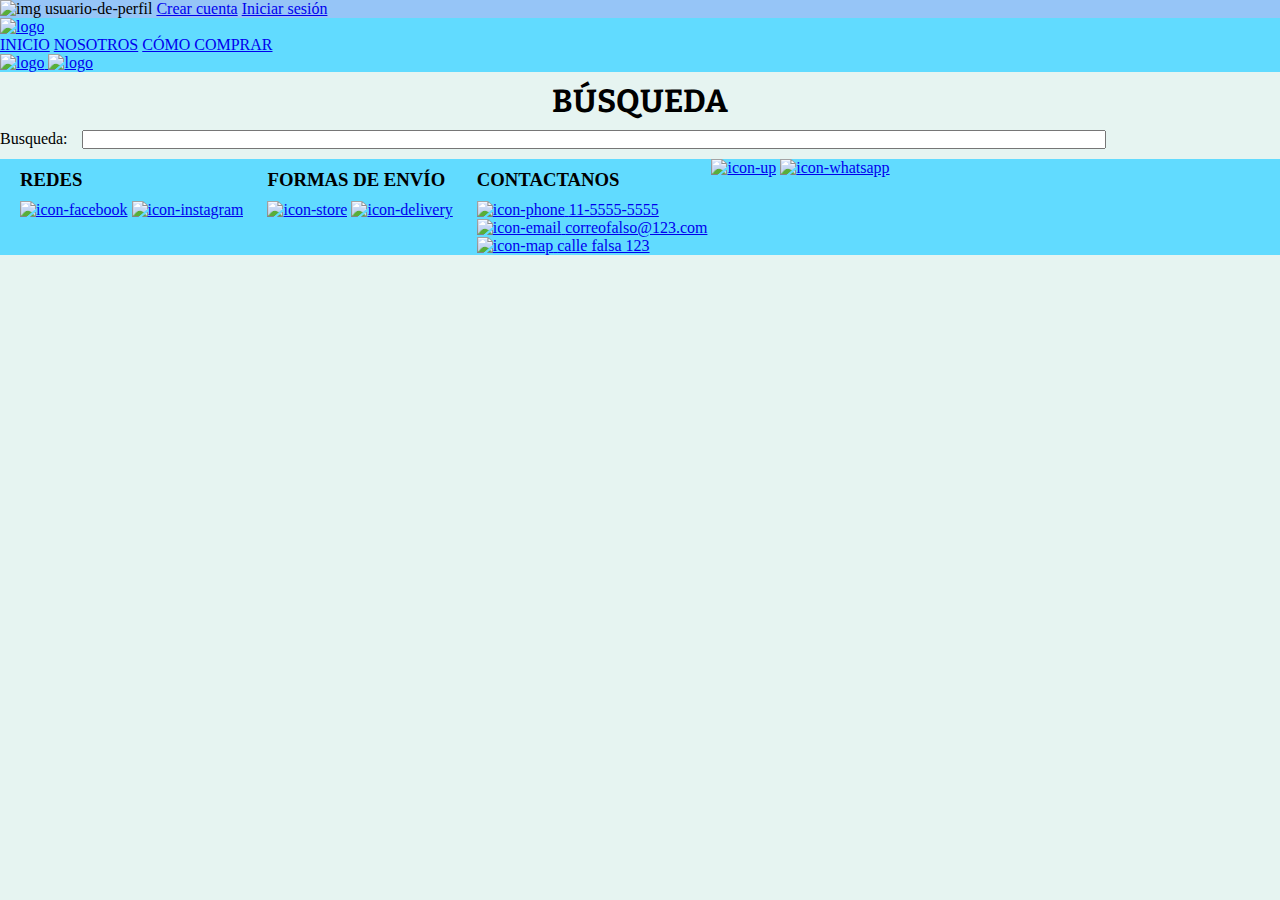
==== Proyecto/SegundaPre-Entrega/pages/busqueda.html @ 3b4796c4 "Se agregan archivos para comenzar segunda pre-entrega" ====
<!DOCTYPE html>
<html lang="en">
<head>
    <meta charset="UTF-8">
    <meta name="viewport" content="width=device-width, initial-scale=1.0">
    <title>Buscar</title>
    <link rel="stylesheet" href="../styles/style.css">
    <link rel="shortcut icon" href="../images/favicon.ico" type="image/x-icon">
    <link rel="preconnect" href="https://fonts.googleapis.com">
    <link rel="preconnect" href="https://fonts.gstatic.com" crossorigin>
    <link href="https://fonts.googleapis.com/css2?family=Bitter:ital,wght@1,400;1,700&display=swap" rel="stylesheet">
</head>
<body>
    <header>
        <div class = "bar-log">
            <img src="../images/usuario-de-perfil.png" alt="img usuario-de-perfil">
            <a href="./crear_usuario.html">Crear cuenta</a>
            <a href="./ingresar-usuario.html">Iniciar sesión</a>
        </div>
        <div class = "bar-menu-izquierda">
            <a href="../index.html">
                <img src="../images/logo.png" alt="logo">
            </a>
            <ul>
                <li><a href="../index.html">INICIO</a></li>
                <li><a href="./nosotros.html">NOSOTROS</a></li>
                <li><a href="./como_comprar.html">CÓMO COMPRAR</a></li>
            </ul>
        </div>
        <div class = "bar-menu-derecha">
            <a href="./busqueda.html">
                <img src="../images/lupa.png" alt="logo">
            </a>
            <a href="carrito_de_compra.html">
                <img src="../images/carrito-de-compras.png" alt="logo">
            </a>
        </div>
    </header>
    <main>
        <h1 id = "inicio-de-pag">BÚSQUEDA</h1>
        <form action="">
            <label for="busqueda">Busqueda:</label>
            <input class = "barra-busqueda" type="text" name="busqueda">
        </form>
    </main>
    <footer>
        <div class="box-redes">
            <h3>REDES</h3>
            <a href="./nosotros.html#info-contacto"><img src="../images/facebook.png" alt="icon-facebook"></a>
            <a href="./nosotros.html#info-contacto"><img src="../images/instagram.png" alt="icon-instagram"></a>
        </div>
        <div class="box-formas-de-envio">
            <h3>FORMAS DE ENVÍO</h3>
            <a href="./nosotros.html#info-sucursales"><img src="../images/tienda.png" alt="icon-store"></a>
            <a href="./nosotros.html#info-costos-de-envio"><img src="../images/furgoneta-de-reparto.png" alt="icon-delivery"></a>
        </div>
        <div class="box-contacto">
            <h3>CONTACTANOS</h3>
            <li>
                <a href="./nosotros.html#info-contacto">
                    <img src="../images/telefono.png" alt="icon-phone">
                    <span>11-5555-5555</span>
                </a>
            </li>
            <li>
                <a href="./nosotros.html#info-contacto">
                    <img src="../images/correo-electronico.png" alt="icon-email">
                    <span>correofalso@123.com</span>
                </a>
            </li>
            <li>
                <a href="./nosotros.html#info-sucursales">
                    <img src="../images/ubicacion.png" alt="icon-map">
                    <span>calle falsa 123</span>
                </a>
            </li>
        </div>
        <a href="#inicio-de-pag"><img src="../images/flecha-hacia-arriba.png" alt="icon-up"></a>
        <a href="#"><img src="../images/whatsapp.png" alt="icon-whatsapp"></a>
    </footer>
</body>
</html>
---- Proyecto/SegundaPre-Entrega/styles/style.css ----
*{
    margin: 0px;
    padding: 0px;
    box-sizing: border-box;
}

header{
    background-color: #61DBFF;
    width: 100%;
}

header li{
    display: inline-block;
}

.bar-log{
    background-color: #96C5F7;
    /* display: inline-block; */
}

body{
    background-color: #E6F4F1;
}

button{
    margin: 5px;
    padding: 5px;
    border-radius: 5px;
}

.box-product{
    margin: 10px;
    padding: 10px;
    border: 2px solid #000000;
    width: fit-content;
    display: inline-block;
    text-align: center;
}

footer{
    background-color: #61DBFF;
    width: 100%;
}

footer div{
    display: inline-block;
    vertical-align: top;
    margin-left: 20px; 
}

li{
    list-style-type: none;
}

p{
    font-family: 'Bitter', serif;
}

.barra-busqueda{
    width: 80%;
    margin: 10px;
}

h1{
    margin-top: 10px;
    text-align: center;
    font-family: 'Bitter', serif;
}

h3{
    margin: 10px 0px 10px 0px;
}

.formulario-consultas{
    margin: 20px;
}

.formulario-consultas div{
    margin: 10px;
}

.formulario-usuario{
    margin: 10px auto;
    border: 2px solid black;
    border-radius: 10px;
    max-width: 400px;
    text-align: center;
}

.formulario-usuario input{
    margin: 10px;
}

.info-nosotros{
    width: 60%;
    vertical-align: top;
    margin-left: 20px;
}

.box-info-product{
    border: 2px solid black;
    border-radius: 10px;
    display: inline-block;
    vertical-align: top;
    margin: 10px;
}

.box-info-product img{
    display: inline-block;
    margin-right: 10px;
}

.box-info-product p{
    margin: 10px;
}

.info-product, .cant-product, .price-product, .subtotal-product{
    display: inline-block;
    vertical-align: top;
    width: 15%;
}

.info-compra{
    margin: 20px auto;
    width: 80%;
    text-align: justify;
}
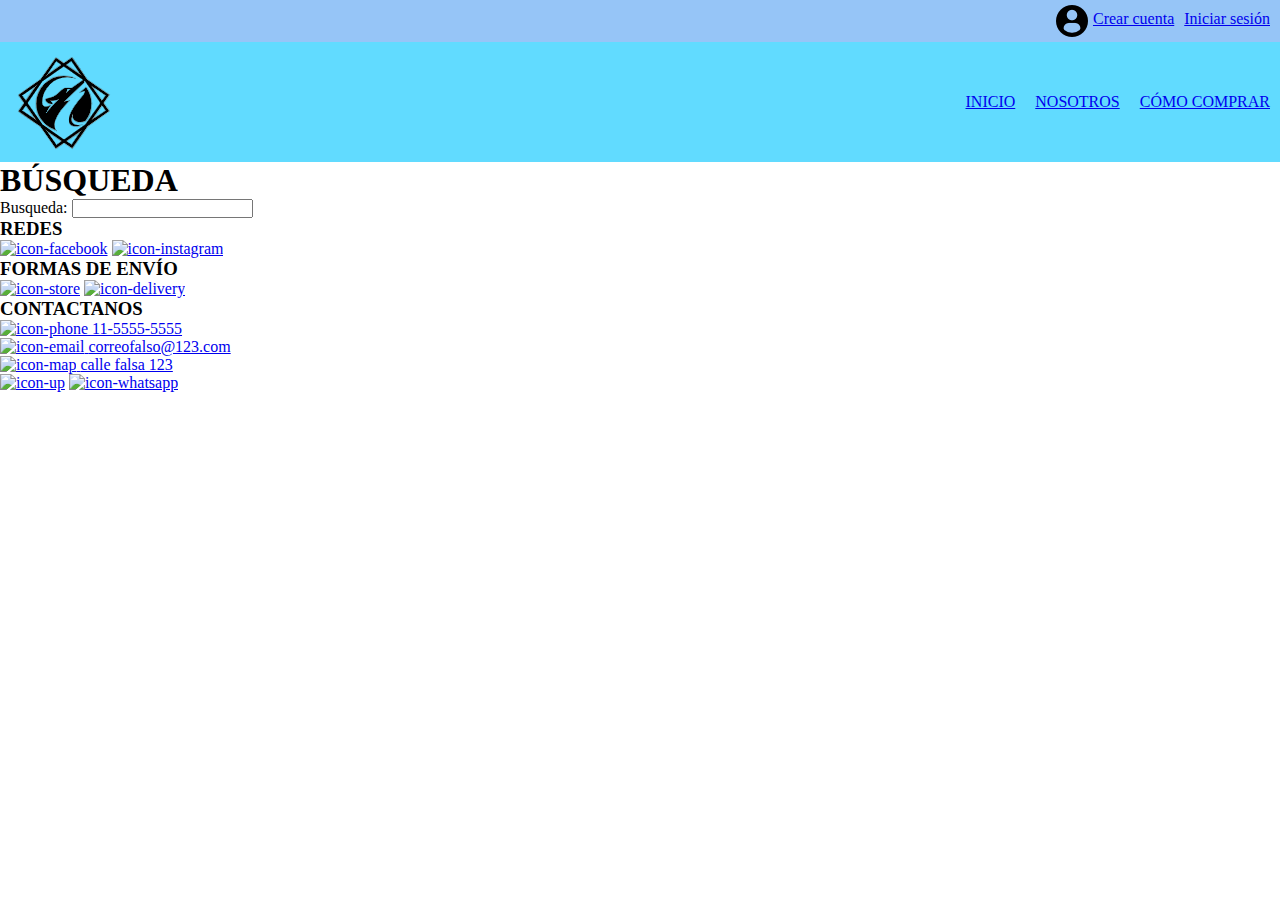
==== commit b4067380: "Se modifica el Header en html y css de la segunda pre-entrega" ====
--- a/Proyecto/SegundaPre-Entrega/pages/busqueda.html
+++ b/Proyecto/SegundaPre-Entrega/pages/busqueda.html
@@ -5,35 +5,39 @@
     <meta name="viewport" content="width=device-width, initial-scale=1.0">
     <title>Buscar</title>
     <link rel="stylesheet" href="../styles/style.css">
-    <link rel="shortcut icon" href="../images/favicon.ico" type="image/x-icon">
+    <link rel="shortcut icon" href="../images/icons/favicon.ico" type="image/x-icon">
     <link rel="preconnect" href="https://fonts.googleapis.com">
     <link rel="preconnect" href="https://fonts.gstatic.com" crossorigin>
     <link href="https://fonts.googleapis.com/css2?family=Bitter:ital,wght@1,400;1,700&display=swap" rel="stylesheet">
 </head>
 <body>
     <header>
-        <div class = "bar-log">
-            <img src="../images/usuario-de-perfil.png" alt="img usuario-de-perfil">
-            <a href="./crear_usuario.html">Crear cuenta</a>
-            <a href="./ingresar-usuario.html">Iniciar sesión</a>
+        <!-- Usuario -->
+        <div class="bar-log">
+            <!-- Logo de usuario -->
+            <img class="icons" src="../images/icons/usuario-de-perfil.png" alt="Img usuario">
+            <!-- Menú de usuario -->
+            <nav class="menu-user">
+                <ul>
+                    <li><a href="../pages/crear_usuario.html">Crear cuenta</a></li>
+                    <li><a href="../pages/ingresar-usuario.html">Iniciar sesión</a></li>
+                </ul>
+            </nav>
         </div>
-        <div class = "bar-menu-izquierda">
-            <a href="../index.html">
-                <img src="../images/logo.png" alt="logo">
+        <!-- Navegador de páginas -->
+        <div class="bar-pages">
+            <!-- Logo -->
+            <a href="#">
+                <img class="logo" src="../images/icons/logo.png" alt="Logo principal">
             </a>
-            <ul>
-                <li><a href="../index.html">INICIO</a></li>
-                <li><a href="./nosotros.html">NOSOTROS</a></li>
-                <li><a href="./como_comprar.html">CÓMO COMPRAR</a></li>
-            </ul>
-        </div>
-        <div class = "bar-menu-derecha">
-            <a href="./busqueda.html">
-                <img src="../images/lupa.png" alt="logo">
-            </a>
-            <a href="carrito_de_compra.html">
-                <img src="../images/carrito-de-compras.png" alt="logo">
-            </a>
+            <!-- Menú navegable -->
+            <nav class="menu-pages">
+                <ul>
+                    <li><a href="../index.html">INICIO</a></li>
+                    <li><a href="../pages/nosotros.html">NOSOTROS</a></li>
+                    <li><a href="../pages/como_comprar.html">CÓMO COMPRAR</a></li>
+                </ul>
+            </nav>
         </div>
     </header>
     <main>
--- a/Proyecto/SegundaPre-Entrega/styles/style.css
+++ b/Proyecto/SegundaPre-Entrega/styles/style.css
@@ -1,127 +1,45 @@
+/* Generales */
+
 *{
     margin: 0px;
     padding: 0px;
     box-sizing: border-box;
 }
 
-header{
-    background-color: #61DBFF;
-    width: 100%;
-}
-
-header li{
-    display: inline-block;
-}
-
-.bar-log{
-    background-color: #96C5F7;
-    /* display: inline-block; */
-}
-
-body{
-    background-color: #E6F4F1;
-}
-
-button{
-    margin: 5px;
-    padding: 5px;
-    border-radius: 5px;
-}
-
-.box-product{
-    margin: 10px;
-    padding: 10px;
-    border: 2px solid #000000;
-    width: fit-content;
-    display: inline-block;
-    text-align: center;
-}
-
-footer{
-    background-color: #61DBFF;
-    width: 100%;
-}
-
-footer div{
-    display: inline-block;
-    vertical-align: top;
-    margin-left: 20px; 
-}
-
 li{
     list-style-type: none;
 }
 
-p{
-    font-family: 'Bitter', serif;
+/* Menu usuario */
+
+.bar-log{
+    background-color: #96C5F7;
+    display: flex;
+    justify-content: end;
+    padding: 5px;
 }
 
-.barra-busqueda{
-    width: 80%;
-    margin: 10px;
+.menu-user ul{
+    display: flex;
 }
 
-h1{
-    margin-top: 10px;
-    text-align: center;
-    font-family: 'Bitter', serif;
+.menu-user li{
+    margin: 5px;
 }
 
-h3{
-    margin: 10px 0px 10px 0px;
+/* Menu de navegación de páginas */
+
+.bar-pages{
+    background-color: #61DBFF;
+    display: flex;
+    justify-content: space-between;
+    align-items: center;
 }
 
-.formulario-consultas{
-    margin: 20px;
+.bar-pages ul{
+    display: flex;
 }
 
-.formulario-consultas div{
+.bar-pages li{
     margin: 10px;
-}
-
-.formulario-usuario{
-    margin: 10px auto;
-    border: 2px solid black;
-    border-radius: 10px;
-    max-width: 400px;
-    text-align: center;
-}
-
-.formulario-usuario input{
-    margin: 10px;
-}
-
-.info-nosotros{
-    width: 60%;
-    vertical-align: top;
-    margin-left: 20px;
-}
-
-.box-info-product{
-    border: 2px solid black;
-    border-radius: 10px;
-    display: inline-block;
-    vertical-align: top;
-    margin: 10px;
-}
-
-.box-info-product img{
-    display: inline-block;
-    margin-right: 10px;
-}
-
-.box-info-product p{
-    margin: 10px;
-}
-
-.info-product, .cant-product, .price-product, .subtotal-product{
-    display: inline-block;
-    vertical-align: top;
-    width: 15%;
-}
-
-.info-compra{
-    margin: 20px auto;
-    width: 80%;
-    text-align: justify;
 }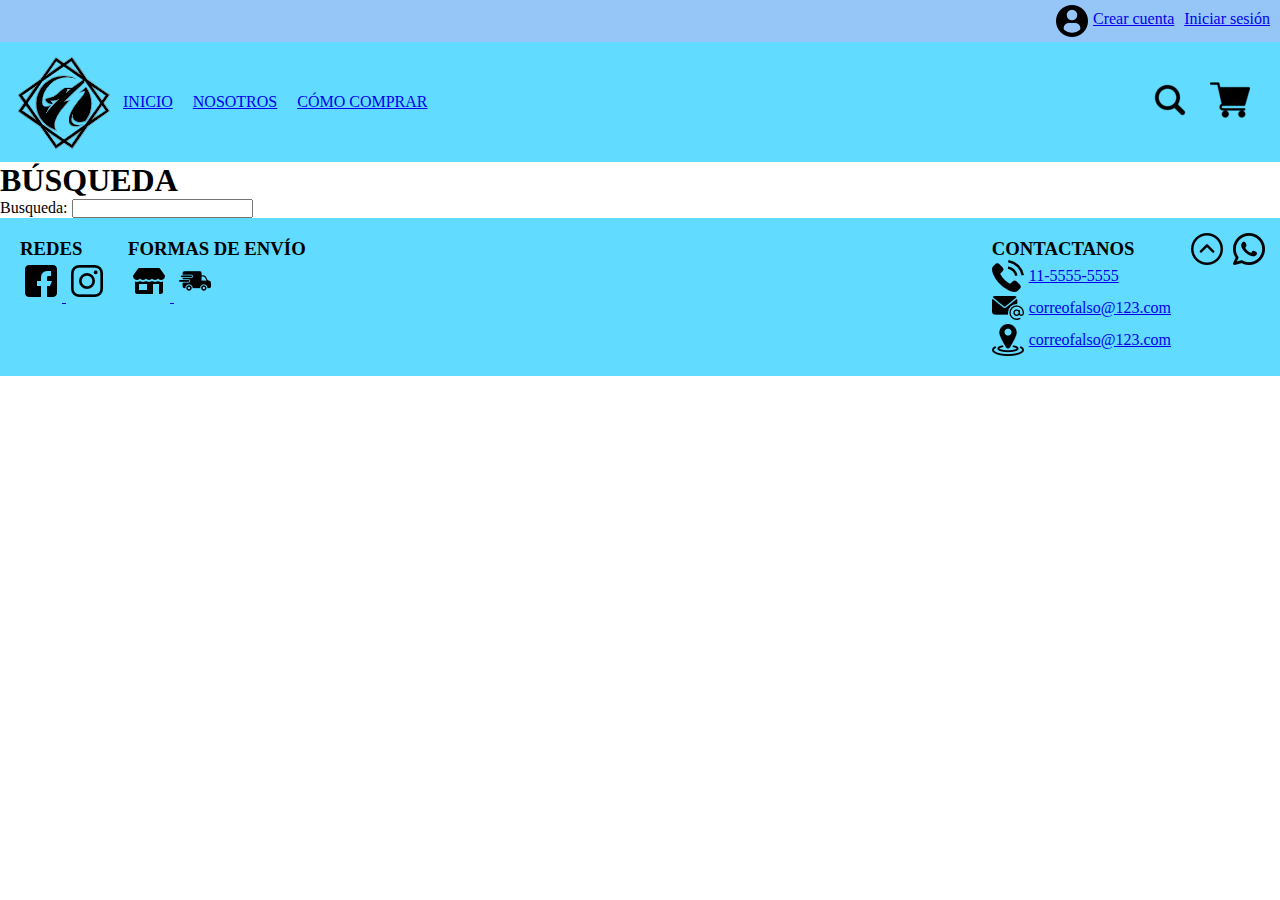
==== commit 853082df: "Arreglo Header y modificación Footer en htmls y css de la segunda pre-entrega" ====
--- a/Proyecto/SegundaPre-Entrega/pages/busqueda.html
+++ b/Proyecto/SegundaPre-Entrega/pages/busqueda.html
@@ -19,25 +19,35 @@
             <!-- Menú de usuario -->
             <nav class="menu-user">
                 <ul>
-                    <li><a href="../pages/crear_usuario.html">Crear cuenta</a></li>
-                    <li><a href="../pages/ingresar-usuario.html">Iniciar sesión</a></li>
+                    <li><a href="./crear_usuario.html">Crear cuenta</a></li>
+                    <li><a href="./ingresar-usuario.html">Iniciar sesión</a></li>
                 </ul>
             </nav>
         </div>
         <!-- Navegador de páginas -->
         <div class="bar-pages">
-            <!-- Logo -->
-            <a href="#">
-                <img class="logo" src="../images/icons/logo.png" alt="Logo principal">
-            </a>
-            <!-- Menú navegable -->
-            <nav class="menu-pages">
-                <ul>
-                    <li><a href="../index.html">INICIO</a></li>
-                    <li><a href="../pages/nosotros.html">NOSOTROS</a></li>
-                    <li><a href="../pages/como_comprar.html">CÓMO COMPRAR</a></li>
-                </ul>
-            </nav>
+            <div class="bar-pages-left">
+                <!-- Logo -->
+                <a href="#">
+                    <img class="logo" src="../images/icons/logo.png" alt="Logo principal">
+                </a>
+                <!-- Menú navegable -->
+                <nav class="menu-pages">
+                    <ul>
+                        <li><a href="../index.html">INICIO</a></li>
+                        <li><a href="./nosotros.html">NOSOTROS</a></li>
+                        <li><a href="./como_comprar.html">CÓMO COMPRAR</a></li>
+                    </ul>
+                </nav>
+            </div>
+            <div class="bar-pages-rigth">
+                <a href="./busqueda.html">
+                    <img src="../images/icons/lupa.png" alt="magnifying-glass-icon">
+                </a>
+                <a href="./carrito_de_compra.html">
+                    <img src="../images/icons/carrito-de-compras.png" alt="shopping-cart-icon">
+                </a>
+            </div>
         </div>
     </header>
     <main>
@@ -48,39 +58,60 @@
         </form>
     </main>
     <footer>
-        <div class="box-redes">
-            <h3>REDES</h3>
-            <a href="./nosotros.html#info-contacto"><img src="../images/facebook.png" alt="icon-facebook"></a>
-            <a href="./nosotros.html#info-contacto"><img src="../images/instagram.png" alt="icon-instagram"></a>
+        <div class="footer-left">
+            <!-- Redes sociales -->
+            <div class="social-networks">
+                <h3>REDES</h3>
+                <a href="./nosotros.html#info-contact">
+                    <img src="../images/icons/facebook.png" alt="facebook-icon">
+                </a>
+                <a href="./nosotros.html#info-contact">
+                    <img src="../images/icons/instagram.png" alt="instagram-icon">
+                </a>
+            </div>
+            <!-- Formas de entrega -->
+            <div class="shipping-forms">
+                <h3>FORMAS DE ENVÍO</h3>
+                <a href="./nosotros.html#info-store">
+                    <img src="../images/icons/tienda.png" alt="store-icon">
+                </a>
+                <a href="./nosotros.html#info-delivery">
+                    <img src="../images/icons/furgoneta-de-reparto.png" alt="delivery-icon">
+                </a>
+            </div>            
         </div>
-        <div class="box-formas-de-envio">
-            <h3>FORMAS DE ENVÍO</h3>
-            <a href="./nosotros.html#info-sucursales"><img src="../images/tienda.png" alt="icon-store"></a>
-            <a href="./nosotros.html#info-costos-de-envio"><img src="../images/furgoneta-de-reparto.png" alt="icon-delivery"></a>
+        <div class="footer-rigth">
+            <!-- Tarjeta de contacto -->
+            <div class="contact">
+                <h3>CONTACTANOS</h3>
+                <ul>
+                    <li>
+                        <a href="./nosotros.html#info-contact">
+                            <img src="../images/icons/telefono.png" alt="phone-icon">
+                            <span>11-5555-5555</span>
+                        </a>
+                    </li>
+                    <li>
+                        <a href="./nosotros.html#info-contact">
+                            <img src="../images/icons/correo-electronico.png" alt="email-icon">
+                            <span>correofalso@123.com</span>
+                        </a>
+                    </li>
+                    <li>
+                        <a href="./nosotros.html#info-store">
+                            <img src="../images/icons/ubicacion.png" alt="map-icon">
+                            <span>correofalso@123.com</span>
+                        </a>
+                    </li>
+                </ul>
+            </div>
+            <a href="#principal-tittle">
+                <img class="extra-icon" src="../images/icons/flecha-hacia-arriba.png" alt="up-icon">
+            </a>
+            <a href="#">
+                <img class="extra-icon" src="../images/icons/whatsapp.png" alt="whatsapp-icon">
+            </a>
         </div>
-        <div class="box-contacto">
-            <h3>CONTACTANOS</h3>
-            <li>
-                <a href="./nosotros.html#info-contacto">
-                    <img src="../images/telefono.png" alt="icon-phone">
-                    <span>11-5555-5555</span>
-                </a>
-            </li>
-            <li>
-                <a href="./nosotros.html#info-contacto">
-                    <img src="../images/correo-electronico.png" alt="icon-email">
-                    <span>correofalso@123.com</span>
-                </a>
-            </li>
-            <li>
-                <a href="./nosotros.html#info-sucursales">
-                    <img src="../images/ubicacion.png" alt="icon-map">
-                    <span>calle falsa 123</span>
-                </a>
-            </li>
-        </div>
-        <a href="#inicio-de-pag"><img src="../images/flecha-hacia-arriba.png" alt="icon-up"></a>
-        <a href="#"><img src="../images/whatsapp.png" alt="icon-whatsapp"></a>
     </footer>
 </body>
 </html>--- a/Proyecto/SegundaPre-Entrega/styles/style.css
+++ b/Proyecto/SegundaPre-Entrega/styles/style.css
@@ -33,7 +33,6 @@
     background-color: #61DBFF;
     display: flex;
     justify-content: space-between;
-    align-items: center;
 }
 
 .bar-pages ul{
@@ -42,4 +41,50 @@
 
 .bar-pages li{
     margin: 10px;
-}+}
+
+.bar-pages-left{
+    display: flex;
+    align-items: center;
+}
+
+.bar-pages-rigth{
+    display: flex;
+    align-items: center;
+    margin: 10px;
+    padding: 10px;
+}
+
+.bar-pages-rigth img{
+    margin: 10px;
+}
+
+/* Pie de página */
+
+footer{
+    background-color: #61DBFF;
+    display: flex;
+    justify-content: space-between;
+}
+
+.footer-left, .footer-rigth{
+    display: flex;
+    margin: 10px;
+}
+
+.social-networks, .shipping-forms, .contact{
+    margin: 10px;
+}
+
+.contact a{
+    display: flex;
+    align-items: center;
+}
+
+.contact span{
+    margin: 5px;
+}
+
+.social-networks img, .shipping-forms img, .extra-icon{
+    margin: 5px;
+}
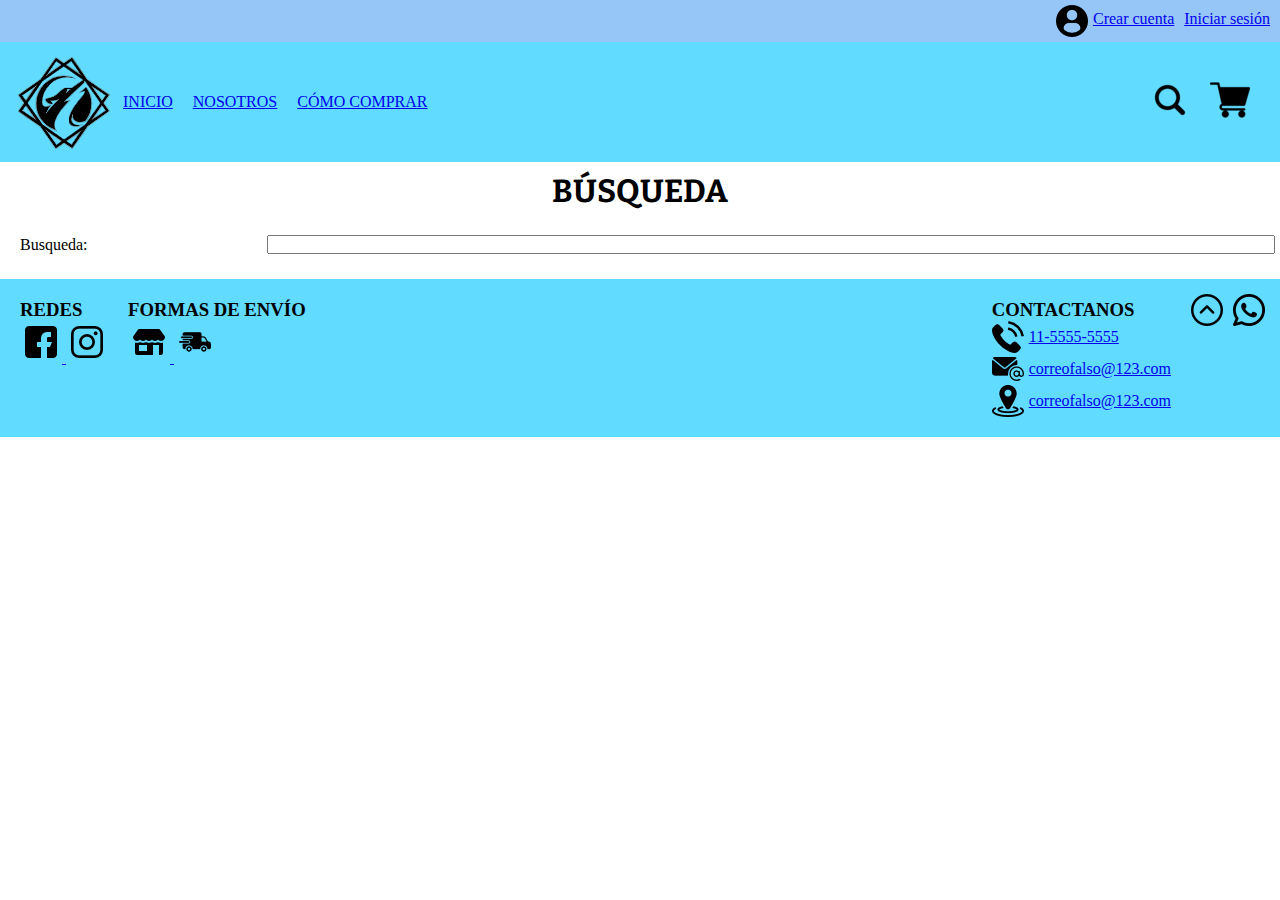
==== commit 88a1d50d: "Se modifica main de busqueda.html" ====
--- a/Proyecto/SegundaPre-Entrega/pages/busqueda.html
+++ b/Proyecto/SegundaPre-Entrega/pages/busqueda.html
@@ -28,7 +28,7 @@
         <div class="bar-pages">
             <div class="bar-pages-left">
                 <!-- Logo -->
-                <a href="#">
+                <a href="../index.html">
                     <img class="logo" src="../images/icons/logo.png" alt="Logo principal">
                 </a>
                 <!-- Menú navegable -->
@@ -51,10 +51,12 @@
         </div>
     </header>
     <main>
-        <h1 id = "inicio-de-pag">BÚSQUEDA</h1>
-        <form action="">
+        <!-- Título principal -->
+        <h1 id = "principal-tittle">BÚSQUEDA</h1>
+        <!-- Barra de busqueda -->
+        <form  class="box-search" action="">
             <label for="busqueda">Busqueda:</label>
-            <input class = "barra-busqueda" type="text" name="busqueda">
+            <input class = "bar-search" type="text" name="busqueda">
         </form>
     </main>
     <footer>
--- a/Proyecto/SegundaPre-Entrega/styles/style.css
+++ b/Proyecto/SegundaPre-Entrega/styles/style.css
@@ -8,6 +8,16 @@
 
 li{
     list-style-type: none;
+}
+
+p{
+    padding: 5px;
+}
+
+button{
+    margin: 5px;
+    padding: 5px;
+    border-radius: 5px;
 }
 
 /* Menu usuario */
@@ -88,3 +98,44 @@
 .social-networks img, .shipping-forms img, .extra-icon{
     margin: 5px;
 }
+
+/* Cuerpo principal index */
+
+.box-products{
+    display: flex;
+    flex-wrap: wrap;
+    justify-content: space-evenly;
+}
+
+h1{
+    margin: 10px;
+    text-align: center;
+    font-family: 'Bitter', serif;
+}
+
+.box{
+    margin: 10px;
+    padding: 10px;
+    border: 2px solid #000000;
+    text-align: center;
+    width: fit-content;
+    display: flex;
+    flex-direction: column;
+}
+
+/* Cuerpo principal busqueda */
+
+.box-search{
+    width: 100%;
+    margin: 10px;
+    padding: 10px;
+    display: flex;
+    justify-content: space-between;
+    align-items: center;
+}
+
+.bar-search{
+    width: 80%;
+    margin: 5px;
+}
+
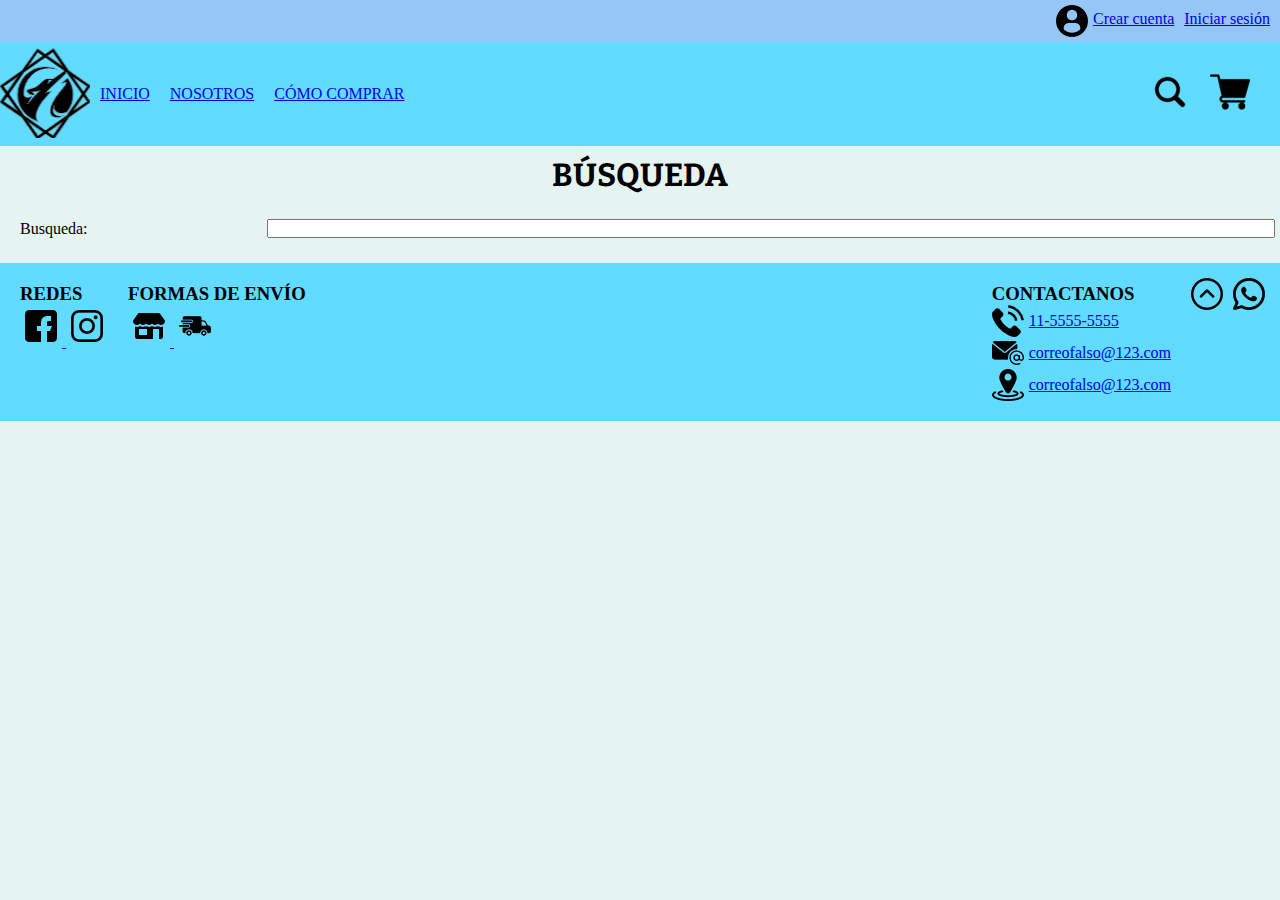
==== commit a669eaff: "Se modifica main de ingresar_usuario" ====
--- a/Proyecto/SegundaPre-Entrega/pages/busqueda.html
+++ b/Proyecto/SegundaPre-Entrega/pages/busqueda.html
@@ -20,7 +20,7 @@
             <nav class="menu-user">
                 <ul>
                     <li><a href="./crear_usuario.html">Crear cuenta</a></li>
-                    <li><a href="./ingresar-usuario.html">Iniciar sesión</a></li>
+                    <li><a href="./ingresar_usuario.html">Iniciar sesión</a></li>
                 </ul>
             </nav>
         </div>
--- a/Proyecto/SegundaPre-Entrega/styles/style.css
+++ b/Proyecto/SegundaPre-Entrega/styles/style.css
@@ -6,6 +6,10 @@
     box-sizing: border-box;
 }
 
+body{
+    background-color: #E6F4F1;
+}
+
 li{
     list-style-type: none;
 }
@@ -139,3 +143,83 @@
     margin: 5px;
 }
 
+/* Cuerpo principal carrito_de_compra */
+
+.box-info-products{
+    display: flex;
+    flex-direction: column;
+}
+
+.box-info-product{
+    margin: 10px;
+    padding: 20px;
+    border: 2px solid #000000;
+    display: flex;
+    justify-content: space-between;
+}
+
+.info-product{
+    width: 400px;
+    display: flex;
+    flex-direction: column;
+    justify-content: space-between;
+}
+
+.nav-shop{
+    text-align: end;
+    margin: 30px;
+}
+
+.nav-shop li{
+    padding: 10px;
+}
+
+/* Cuerpo principal como_comprar */
+
+.info-shop{
+    display: flex;
+    justify-content: center;
+}
+
+.info-shop p{
+    width: 80%;
+    margin: 30px;
+}
+
+/* Cuerpo principal crear_usuario e ingresar_usuario*/
+
+.form-user{
+    margin: 15px;
+    padding: 20px;
+    width: 400px;
+    border: 2px solid #000000;
+    border-radius: 10px;
+    background-color: #96c5f758;
+    text-align: center;
+    display: flex;
+    flex-direction: column;
+    justify-content: space-between;
+    align-items: center;
+}
+
+.form-user img{
+    width: 200px;
+    height: 200px;
+}
+
+.form-user form{
+    margin: 30px;
+    display: flex;
+    flex-direction: column;
+}
+
+.main{
+    display: flex;
+    justify-content: center;
+}
+
+.button-user{
+    margin: 5px;
+    padding: 5px;
+    border-radius: 5px;
+}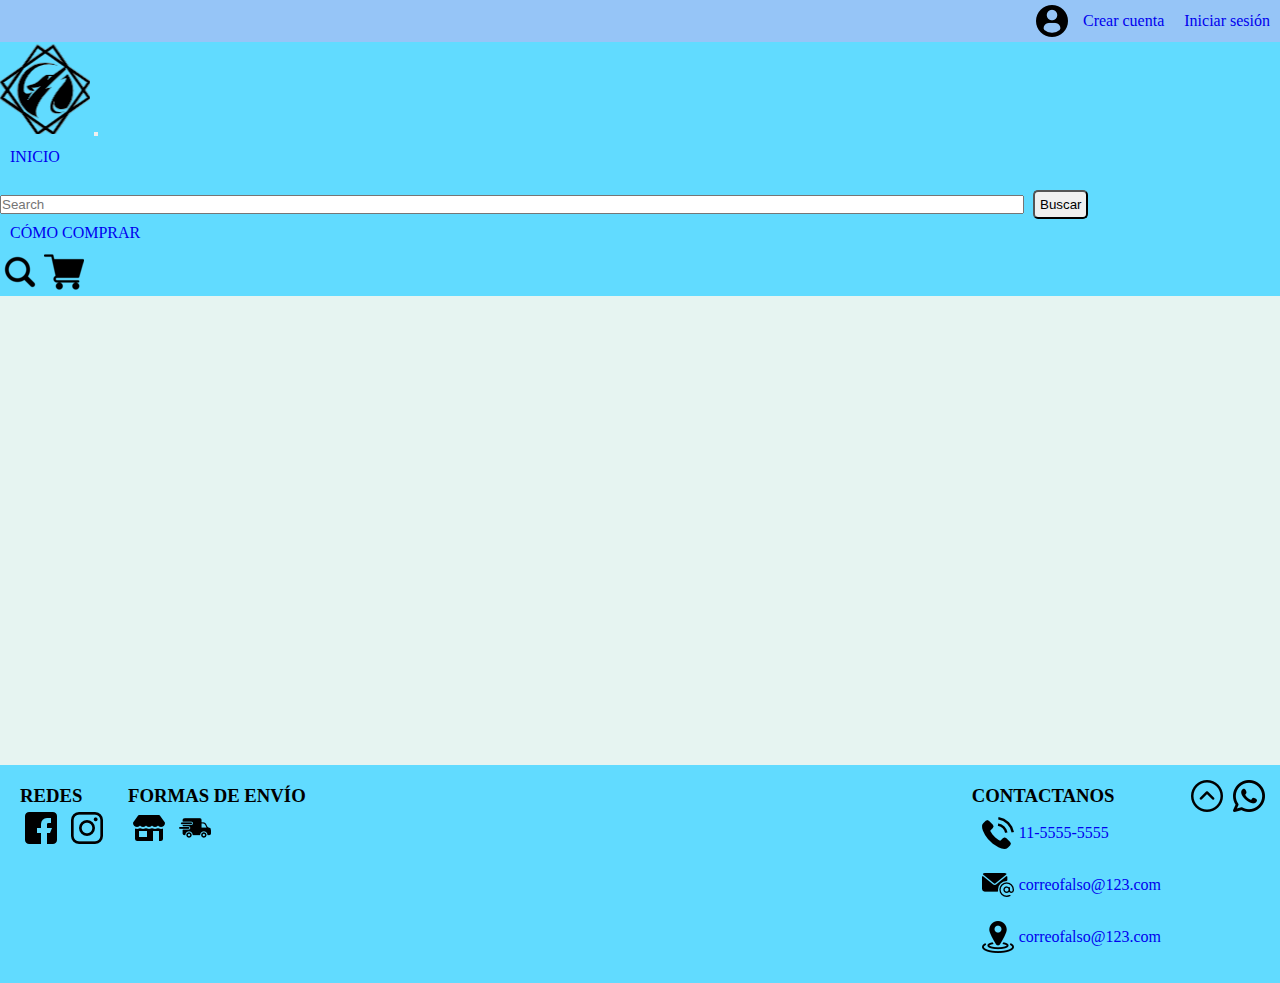
==== commit 47de666b: "Modificación con bootstrap y grid" ====
--- a/Proyecto/SegundaPre-Entrega/pages/busqueda.html
+++ b/Proyecto/SegundaPre-Entrega/pages/busqueda.html
@@ -4,6 +4,7 @@
     <meta charset="UTF-8">
     <meta name="viewport" content="width=device-width, initial-scale=1.0">
     <title>Buscar</title>
+    <link href="https://cdn.jsdelivr.net/npm/bootstrap@5.3.2/dist/css/bootstrap.min.css" rel="stylesheet" integrity="sha384-T3c6CoIi6uLrA9TneNEoa7RxnatzjcDSCmG1MXxSR1GAsXEV/Dwwykc2MPK8M2HN" crossorigin="anonymous">
     <link rel="stylesheet" href="../styles/style.css">
     <link rel="shortcut icon" href="../images/icons/favicon.ico" type="image/x-icon">
     <link rel="preconnect" href="https://fonts.googleapis.com">
@@ -11,109 +12,123 @@
     <link href="https://fonts.googleapis.com/css2?family=Bitter:ital,wght@1,400;1,700&display=swap" rel="stylesheet">
 </head>
 <body>
-    <header>
-        <!-- Usuario -->
-        <div class="bar-log">
-            <!-- Logo de usuario -->
-            <img class="icons" src="../images/icons/usuario-de-perfil.png" alt="Img usuario">
-            <!-- Menú de usuario -->
-            <nav class="menu-user">
-                <ul>
-                    <li><a href="./crear_usuario.html">Crear cuenta</a></li>
-                    <li><a href="./ingresar_usuario.html">Iniciar sesión</a></li>
-                </ul>
-            </nav>
-        </div>
-        <!-- Navegador de páginas -->
-        <div class="bar-pages">
-            <div class="bar-pages-left">
-                <!-- Logo -->
-                <a href="../index.html">
-                    <img class="logo" src="../images/icons/logo.png" alt="Logo principal">
-                </a>
-                <!-- Menú navegable -->
-                <nav class="menu-pages">
-                    <ul>
-                        <li><a href="../index.html">INICIO</a></li>
-                        <li><a href="./nosotros.html">NOSOTROS</a></li>
-                        <li><a href="./como_comprar.html">CÓMO COMPRAR</a></li>
+    <div class="grid-container">
+        <header>
+            <div class="flex-header" id="header">
+                <!-- Barra de navegación de usuario -->
+                <nav class="nav-log">
+                    <!-- Logo de usuario -->
+                    <img class="icons" src="../images/icons/usuario-de-perfil.png" alt="Img usuario">
+                    <!-- Menú de usuario -->
+                    <ul class="menu-user">
+                        <li><a href="./crear_usuario.html">Crear cuenta</a></li>
+                        <li><a href="./ingresar_usuario.html">Iniciar sesión</a></li>
                     </ul>
                 </nav>
+                <!-- Barra de navegación de páginas -->
+                <nav class="navbar navbar-expand-lg">
+                    <div class="container-fluid">
+                        <a class="navbar-brand" href="../index.html">
+                            <img src="../images/icons/logo.png" alt="logo-icon">
+                        </a>
+                        <button class="navbar-toggler" type="button" data-bs-toggle="collapse" data-bs-target="#navbarSupportedContent" aria-controls="navbarSupportedContent" aria-expanded="false" aria-label="Toggle navigation">
+                            <span class="navbar-toggler-icon"></span>
+                        </button>
+                        <div class="collapse navbar-collapse" id="navbarSupportedContent">
+                            <ul class="navbar-nav me-auto mb-2 mb-lg-0">
+                            <li class="nav-item">
+                                <a class="nav-link active" aria-current="page" href="../index.html">INICIO</a>
+                            </li>
+                            <li class="nav-item">
+                                <a class="nav-link" href="./nosotros.html">NOSOTROS</a>
+                            </li>
+                            
+                            <li class="nav-item">
+                                <a class="nav-link" href="./como_comprar.html">CÓMO COMPRAR</a>
+                            </li>
+                            </ul>
+                            <div class="d-flex" role="search">
+                                <a href="./pages/busqueda.html">
+                                    <img src="../images/icons/lupa.png" alt="magnifying-glass-icon">
+                                </a>
+                                <a href="./pages/carrito_de_compra.html">
+                                    <img src="../images/icons/carrito-de-compras.png" alt="shopping-cart-icon">
+                                </a>
+                            </div>
+                        </div>
+                    </div>
+                </nav>
             </div>
-            <div class="bar-pages-rigth">
-                <a href="./busqueda.html">
-                    <img src="../images/icons/lupa.png" alt="magnifying-glass-icon">
-                </a>
-                <a href="./carrito_de_compra.html">
-                    <img src="../images/icons/carrito-de-compras.png" alt="shopping-cart-icon">
-                </a>
+        </header>
+        <main>
+            <nav class="main-busqueda navbar bg-body-tertiary">
+                <div class="container-fluid">
+                    <form class="d-flex" role="search">
+                        <input class="form-control me-2" type="search" placeholder="Search" aria-label="Search">
+                        <button class="btn btn-primary" type="submit">Buscar</button>
+                    </form>
+                </div>
+            </nav>
+        </main>
+        <footer>
+            <div class="flex-footer">
+                <div class="footer-left">
+                    <!-- Redes sociales -->
+                    <div class="social-networks">
+                        <h3 class="occult">REDES</h3>
+                        <a href="./nosotros.html#info-contact">
+                            <img src="../images/icons/facebook.png" alt="facebook-icon">
+                        </a>
+                        <a href="./nosotros.html#info-contact">
+                            <img src="../images/icons/instagram.png" alt="instagram-icon">
+                        </a>
+                    </div>
+                    <!-- Formas de entrega -->
+                    <div class="shipping-forms">
+                        <h3 class="occult">FORMAS DE ENVÍO</h3>
+                        <a href="./nosotros.html#info-store">
+                            <img src="../images/icons/tienda.png" alt="store-icon">
+                        </a>
+                        <a href="./nosotros.html#info-store">
+                            <img src="../images/icons/furgoneta-de-reparto.png" alt="delivery-icon">
+                        </a>
+                    </div>            
+                </div>
+                <div class="footer-rigth">
+                    <!-- Tarjeta de contacto -->
+                    <div class="contact">
+                        <h3 class="occult">CONTACTANOS</h3>
+                        <ul>
+                            <li>
+                                <a href="./nosotros.html#info-contact">
+                                    <img src="../images/icons/telefono.png" alt="phone-icon">
+                                    <span>11-5555-5555</span>
+                                </a>
+                            </li>
+                            <li>
+                                <a href="./nosotros.html#info-contact">
+                                    <img src="../images/icons/correo-electronico.png" alt="email-icon">
+                                    <span>correofalso@123.com</span>
+                                </a>
+                            </li>
+                            <li>
+                                <a href="./nosotros.html#info-store">
+                                    <img src="../images/icons/ubicacion.png" alt="map-icon">
+                                    <span>correofalso@123.com</span>
+                                </a>
+                            </li>
+                        </ul>
+                    </div>
+                    <a class="occult" href="#header">
+                        <img class="extra-icon" src="../images/icons/flecha-hacia-arriba.png" alt="up-icon">
+                    </a>
+                    <a class="occult" href="#">
+                        <img class="extra-icon" src="../images/icons/whatsapp.png" alt="whatsapp-icon">
+                    </a>
+                </div>
             </div>
-        </div>
-    </header>
-    <main>
-        <!-- Título principal -->
-        <h1 id = "principal-tittle">BÚSQUEDA</h1>
-        <!-- Barra de busqueda -->
-        <form  class="box-search" action="">
-            <label for="busqueda">Busqueda:</label>
-            <input class = "bar-search" type="text" name="busqueda">
-        </form>
-    </main>
-    <footer>
-        <div class="footer-left">
-            <!-- Redes sociales -->
-            <div class="social-networks">
-                <h3>REDES</h3>
-                <a href="./nosotros.html#info-contact">
-                    <img src="../images/icons/facebook.png" alt="facebook-icon">
-                </a>
-                <a href="./nosotros.html#info-contact">
-                    <img src="../images/icons/instagram.png" alt="instagram-icon">
-                </a>
-            </div>
-            <!-- Formas de entrega -->
-            <div class="shipping-forms">
-                <h3>FORMAS DE ENVÍO</h3>
-                <a href="./nosotros.html#info-store">
-                    <img src="../images/icons/tienda.png" alt="store-icon">
-                </a>
-                <a href="./nosotros.html#info-delivery">
-                    <img src="../images/icons/furgoneta-de-reparto.png" alt="delivery-icon">
-                </a>
-            </div>            
-        </div>
-        <div class="footer-rigth">
-            <!-- Tarjeta de contacto -->
-            <div class="contact">
-                <h3>CONTACTANOS</h3>
-                <ul>
-                    <li>
-                        <a href="./nosotros.html#info-contact">
-                            <img src="../images/icons/telefono.png" alt="phone-icon">
-                            <span>11-5555-5555</span>
-                        </a>
-                    </li>
-                    <li>
-                        <a href="./nosotros.html#info-contact">
-                            <img src="../images/icons/correo-electronico.png" alt="email-icon">
-                            <span>correofalso@123.com</span>
-                        </a>
-                    </li>
-                    <li>
-                        <a href="./nosotros.html#info-store">
-                            <img src="../images/icons/ubicacion.png" alt="map-icon">
-                            <span>correofalso@123.com</span>
-                        </a>
-                    </li>
-                </ul>
-            </div>
-            <a href="#principal-tittle">
-                <img class="extra-icon" src="../images/icons/flecha-hacia-arriba.png" alt="up-icon">
-            </a>
-            <a href="#">
-                <img class="extra-icon" src="../images/icons/whatsapp.png" alt="whatsapp-icon">
-            </a>
-        </div>
-    </footer>
+        </footer>
+    </div>
+    <script src="https://cdn.jsdelivr.net/npm/bootstrap@5.3.2/dist/js/bootstrap.bundle.min.js" integrity="sha384-C6RzsynM9kWDrMNeT87bh95OGNyZPhcTNXj1NW7RuBCsyN/o0jlpcV8Qyq46cDfL" crossorigin="anonymous"></script>
 </body>
 </html>--- a/Proyecto/SegundaPre-Entrega/styles/style.css
+++ b/Proyecto/SegundaPre-Entrega/styles/style.css
@@ -10,72 +10,74 @@
     background-color: #E6F4F1;
 }
 
+a{
+    text-decoration: none;
+}
+
 li{
     list-style-type: none;
+    padding: 10px;
 }
 
 p{
     padding: 5px;
+    text-align: justify;
+
 }
 
-button{
+.btn{
     margin: 5px;
     padding: 5px;
     border-radius: 5px;
 }
 
-/* Menu usuario */
-
-.bar-log{
-    background-color: #96C5F7;
-    display: flex;
-    justify-content: end;
+.icons{
+    object-fit: contain;
     padding: 5px;
 }
 
-.menu-user ul{
-    display: flex;
+.grid-container{
+    height: 100vh;
+    display: grid;
+    grid-template-rows: 20% auto 15%;
 }
 
-.menu-user li{
-    margin: 5px;
+/* HEADER */
+
+.flex-header{
+    display: flex;
+    flex-direction: column;
 }
 
-/* Menu de navegación de páginas */
+/* HEADER - BARRA DE LOGUEO */
 
-.bar-pages{
-    background-color: #61DBFF;
+.nav-log{
+    background-color: #96C5F7;
     display: flex;
-    justify-content: space-between;
+    justify-content: flex-end;
 }
 
-.bar-pages ul{
+.menu-user{
     display: flex;
+    align-items: center;
+    margin-bottom: 0px;
 }
 
-.bar-pages li{
-    margin: 10px;
+/* HEADER - BARRA DE PAGINAS */
+
+.flex-main{
+    display: flex;
+    flex-wrap: wrap;
+    justify-content: space-around;
 }
 
-.bar-pages-left{
-    display: flex;
-    align-items: center;
+.navbar{
+    background-color: #61DBFF;
 }
 
-.bar-pages-rigth{
-    display: flex;
-    align-items: center;
-    margin: 10px;
-    padding: 10px;
-}
+/* FOOTER */
 
-.bar-pages-rigth img{
-    margin: 10px;
-}
-
-/* Pie de página */
-
-footer{
+.flex-footer{
     background-color: #61DBFF;
     display: flex;
     justify-content: space-between;
@@ -103,123 +105,55 @@
     margin: 5px;
 }
 
-/* Cuerpo principal index */
+/* MAIN INDEX CON BOOTSTRAP */
 
-.box-products{
-    display: flex;
-    flex-wrap: wrap;
-    justify-content: space-evenly;
+.card{
+    margin: 20px;
 }
 
-h1{
-    margin: 10px;
-    text-align: center;
-    font-family: 'Bitter', serif;
+.card .btn{
+    width: 90%;
 }
 
-.box{
-    margin: 10px;
-    padding: 10px;
-    border: 2px solid #000000;
-    text-align: center;
-    width: fit-content;
-    display: flex;
-    flex-direction: column;
-}
-
-/* Cuerpo principal busqueda */
-
-.box-search{
-    width: 100%;
-    margin: 10px;
-    padding: 10px;
-    display: flex;
-    justify-content: space-between;
-    align-items: center;
-}
-
-.bar-search{
-    width: 80%;
-    margin: 5px;
-}
-
-/* Cuerpo principal carrito_de_compra */
-
-.box-info-products{
-    display: flex;
-    flex-direction: column;
-}
-
-.box-info-product{
-    margin: 10px;
-    padding: 20px;
-    border: 2px solid #000000;
-    display: flex;
-    justify-content: space-between;
-}
-
-.info-product{
-    width: 400px;
-    display: flex;
-    flex-direction: column;
-    justify-content: space-between;
-}
-
-.nav-shop{
-    text-align: end;
-    margin: 30px;
-}
-
-.nav-shop li{
-    padding: 10px;
-}
-
-/* Cuerpo principal como_comprar */
-
-.info-shop{
+.btn-toolbar{
     display: flex;
     justify-content: center;
 }
 
-.info-shop p{
-    width: 80%;
-    margin: 30px;
+.toast-header{
+    background-color: rgba(0, 255, 255, 0.413);
 }
 
-/* Cuerpo principal crear_usuario e ingresar_usuario*/
-
-.form-user{
-    margin: 15px;
-    padding: 20px;
-    width: 400px;
-    border: 2px solid #000000;
-    border-radius: 10px;
-    background-color: #96c5f758;
-    text-align: center;
-    display: flex;
-    flex-direction: column;
-    justify-content: space-between;
-    align-items: center;
+/* MAIN BUSQUEDA CON BOOTSTRAP */
+.form-control{
+    width: 80vw;
 }
 
-.form-user img{
-    width: 200px;
-    height: 200px;
+.main-busqueda{
+    margin-top: 5px;
 }
 
-.form-user form{
-    margin: 30px;
-    display: flex;
-    flex-direction: column;
+@media(max-width:650px){
+    .occult{
+        display: none;
+    }
+
+    .footer-left{
+        display: flex;
+        flex-direction: column;
+    }
+
+    .nav-log{
+        display: flex;
+        justify-content: space-between;
+    }
+
+    .social-networks{
+        margin: 10px 0px 0px 0px;
+    } 
+    
+    .shipping-forms{
+        margin: 0px;
+    }
 }
 
-.main{
-    display: flex;
-    justify-content: center;
-}
-
-.button-user{
-    margin: 5px;
-    padding: 5px;
-    border-radius: 5px;
-}